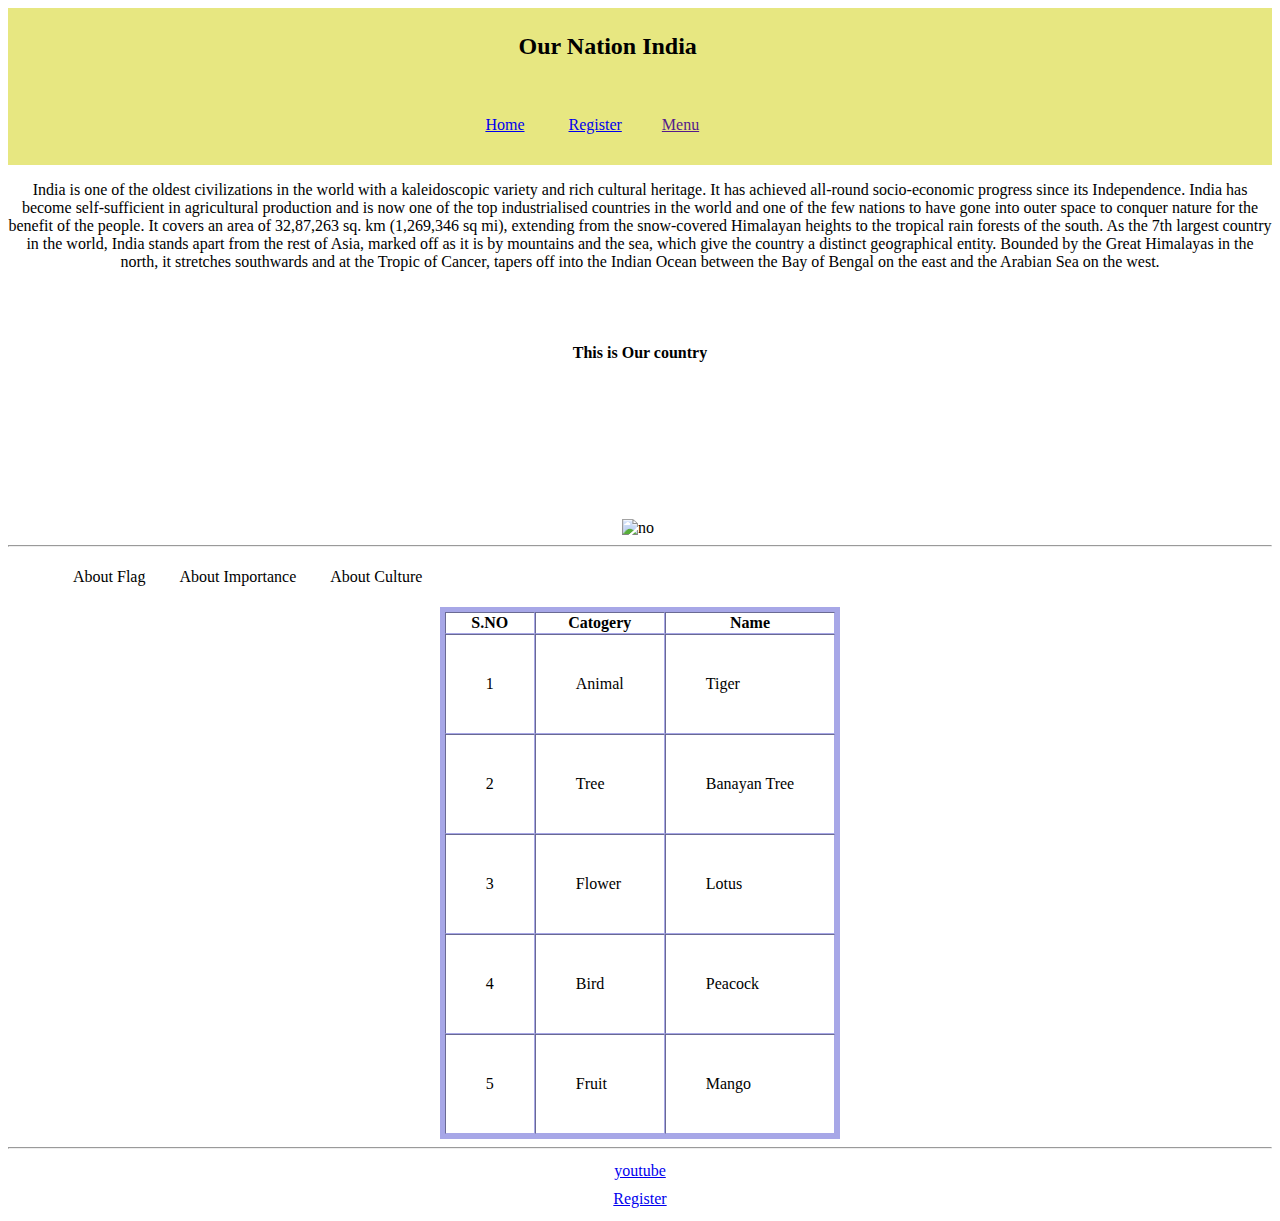
==== index.html @ bf081951 "Add files via upload" ====
<!DOCTYPE html>
<html lang="en">
<head>
  
    <title>India</title>
    <link rel="stylesheet" href="style.css">
</head>
<body>
    
        <div >
        <h2>Our Nation India</h2>
        <ul>
            <li><a href="https://www.india.gov.in/india-glance/profile">Home</a></li>
            <li><a href="file:///C:/Users/nmoni/OneDrive/Desktop/Html%20Files/resgister.html">Register</a>
            <li><a href="">Menu</a></li>
        </ul>
        </div>
        <center>
        <p>India is one of the oldest civilizations in the world with a kaleidoscopic variety and rich cultural heritage. It has achieved all-round socio-economic progress since its Independence. India has become self-sufficient in agricultural production and is now one of the top industrialised countries in the world and one of the few nations to have gone into outer space to conquer nature for the benefit of the people. It covers an area of 32,87,263 sq. km (1,269,346 sq mi), extending from the snow-covered Himalayan heights to the tropical rain forests of the south. As the 7th largest country in the world, India stands apart from the rest of Asia, marked off as it is by mountains and the sea, which give the country a distinct geographical entity. Bounded by the Great Himalayas in the north, it stretches southwards and at the Tropic of Cancer, tapers off into the Indian Ocean between the Bay of Bengal on the east and the Arabian Sea on the west.</p>
    </center>
    <br><br>
    <Center>
    <h4>This is Our country</h4>
    <img src="images/indiaMap.jpg" alt="no">
    <video src= ></video>
    <hr>
    </Center>
    <ol>
        <li>About Flag</li>
        <li>About Importance</li>
        <li>About Culture</li>
    </ol>
    <center>
    <table border="1" cellspacing="0">
        <tr>
            <th>S.NO</th>
            <th>Catogery</th>
            <th>Name</th>
           
        </tr>
        <tr>
            <td>1</td>
            <td>Animal</td>
            <td>Tiger</td>
        </tr>
        <tr>
            <td>2</td>
            <td>Tree</td>
            <td>Banayan Tree</td>
        </tr>
        <tr>
            <td>3</td>
            <td>Flower</td>
            <td>Lotus</td>
        </tr>
        <tr>
            <td>4</td>
            <td>Bird</td>
            <td>Peacock</td>
        </tr>
        <tr>
            <td>5</td>
            <td>Fruit</td>
            <td>Mango</td>
        </tr>

    </table>
    <hr>
    <center>
        <a href="https://youtu.be/myzGQ2lOXWs?si=-KQPXm9e6UipCarP" target="_blank">youtube</a>
        <br>
        <a href="resgister.html">Register</a>
    </center>
</body>
</html>
---- style.css ----
table{
border-width: 5px;
border-style: solid;
border-color: rgb(167, 167, 231);
}
td{
    padding: 40px;
}
h2,ul,li,a{
display: inline-block;
padding:5px;
}
div{
    background: rgb(231, 231, 129);
    
}
h2{
    margin-left: 40%;
}
ul{
    margin-left: 35%;

}
li{
    margin-left: 20px;
}
img{
    margin-left: 300px;
}
li:hover,a:hover{
    background-color: bisque;
}
body{

    background-image: url("/images/bgimg\ india.jpeg");
}
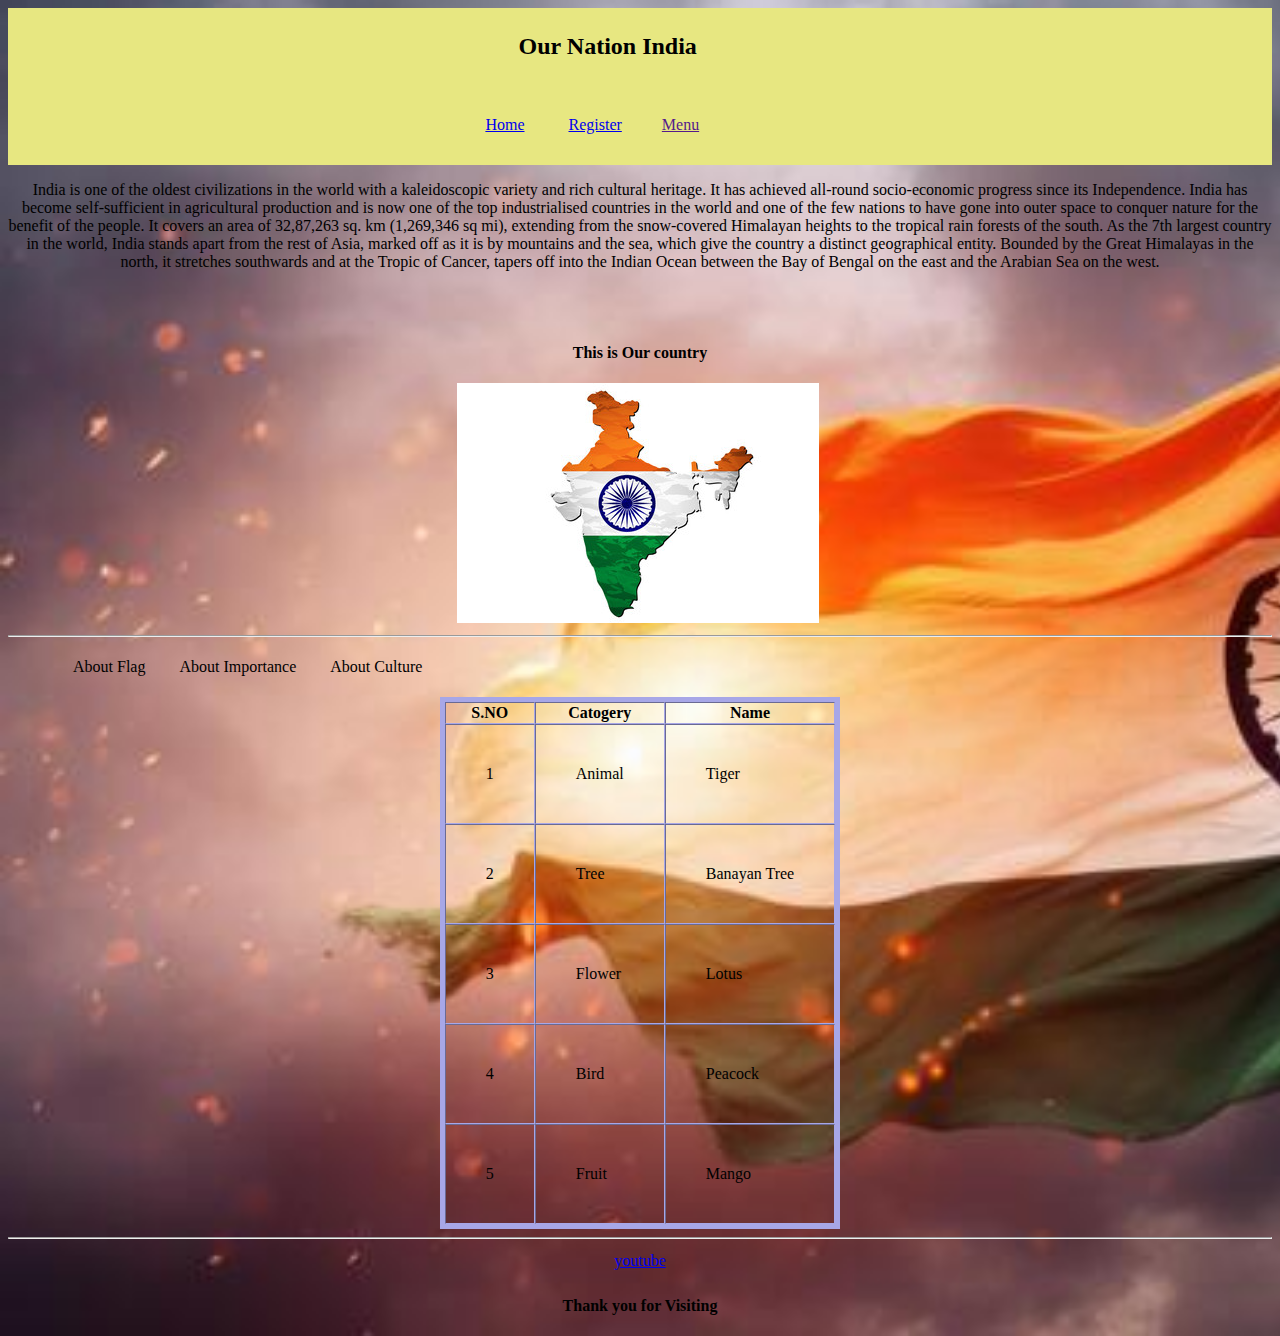
==== commit baf4d5f6: "Add files via upload" ====
--- a/index.html
+++ b/index.html
@@ -69,7 +69,8 @@
     <center>
         <a href="https://youtu.be/myzGQ2lOXWs?si=-KQPXm9e6UipCarP" target="_blank">youtube</a>
         <br>
-        <a href="resgister.html">Register</a>
+        <h4>Thank you for Visiting</h4>
     </center>
 </body>
 </html>
+
--- a/style.css
+++ b/style.css
@@ -33,4 +33,7 @@
 body{
 
     background-image: url("/images/bgimg\ india.jpeg");
+    background-repeat: no-repeat;
+    background-size: cover;
+
 }